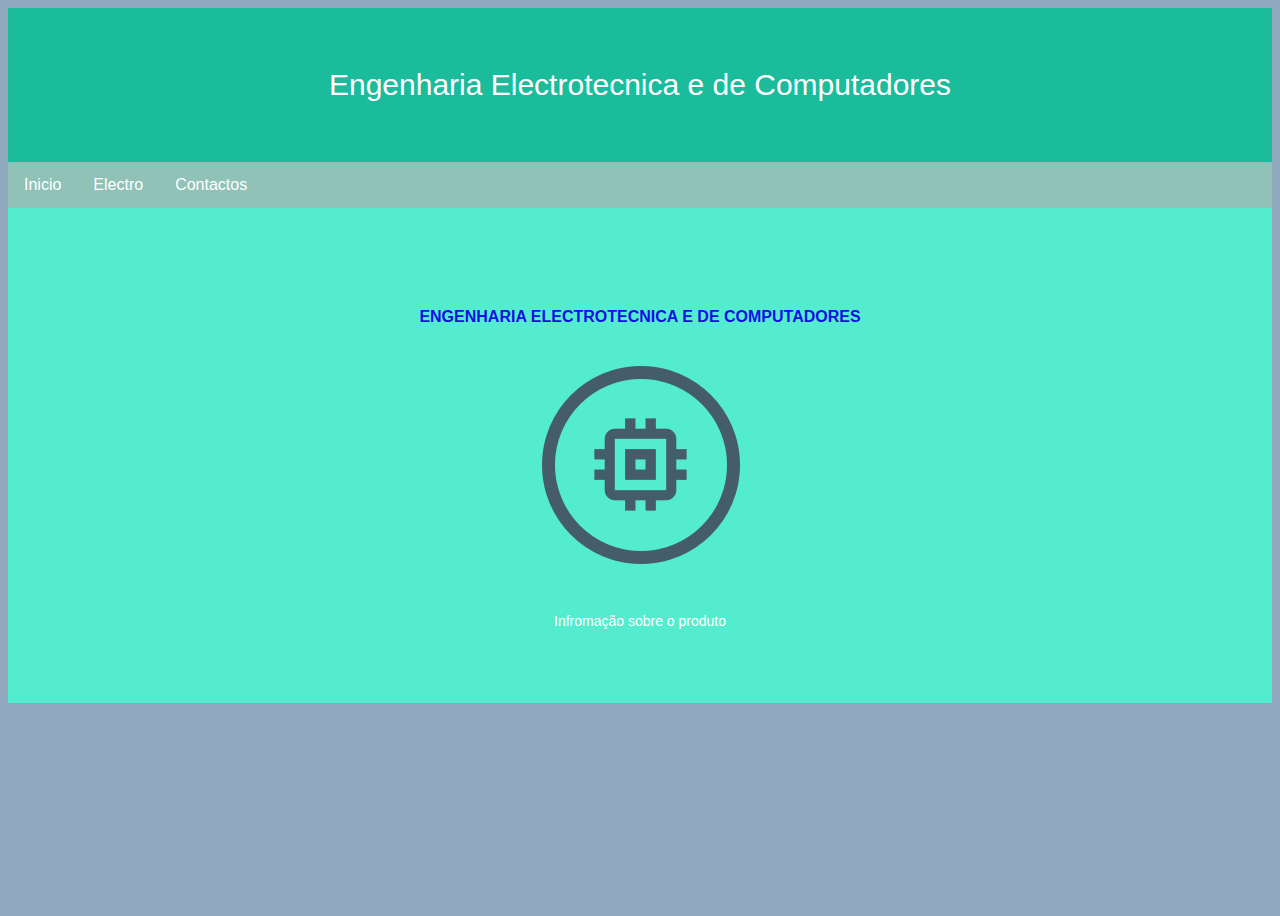
==== public_html/artigo1.html @ 99699502 "envio para git hub" ====
<!DOCTYPE html>
<html lang="pt-pt">

<head>
    <meta charset="UTF-8">
    <meta name="viewport" content="width=device-width, initial-scale=1.0">
    <meta http-equiv="X-UA-Compatible" content="ie=edge">
    <title>Artigo1</title>
    <link rel="stylesheet" type="text/css" href="css/style.css">

</head>

<body>
    <header>
        Engenharia Electrotecnica e de Computadores
    </header>
    <nav>
        <ul>
            <li><a href="index.html">Inicio</a> </li>
            <li><a href="artigo1.html">Electro</a> </li>
            <li><a href="contacto.html">Contactos</a> </li>
        </ul>
    </nav>
    <section>
        <h2>Engenharia Electrotecnica e de Computadores</h2>
        <br>

        <img src="imagens/artigo1.png">
        <p>Infromação sobre o produto</p>

    </section>
</body>

</html>
---- public_html/css/style.css ----
html {
    background-color: #8fa8be;
}

header {
    padding: 60px;
    text-align: center;
    background: #1abc9c;
    color: white;
    font-size: 30px;
}

body {
    font-family: "Poppins", sans-serif;
    height: 100vh;
}

section {
    padding: 60px;
    text-align: center;
    background: #54ecce;
    color: white;
    font-size: 30px;
}

ul {
    list-style-type: none;
    margin: 0;
    padding: 0;
    overflow: hidden;
    background-color: #90c2b8;
}

li {
    float: left;
}

li a {
    display: block;
    color: white;
    text-align: center;
    padding: 14px 16px;
    text-decoration: none;
}


/* Change the link color to #111 (black) on hover */

li a:hover {
    background-color: #111;
}

a {
    color: #021627;
    display: inline-block;
    text-decoration: none;
    font-weight: 400;
}

h2 {
    text-align: center;
    font-size: 16px;
    font-weight: 600;
    text-transform: uppercase;
    display: inline-block;
    margin: 40px 8px 10px 8px;
    color: #1310e6;
}

p {
    font-size: 14px;
}

footer {
    background-color: #1482ad;
    color: #FFFFFF;
    font-family: Verdana;
    font-size: 14px;
    text-align: center;
    padding: 3px;
}
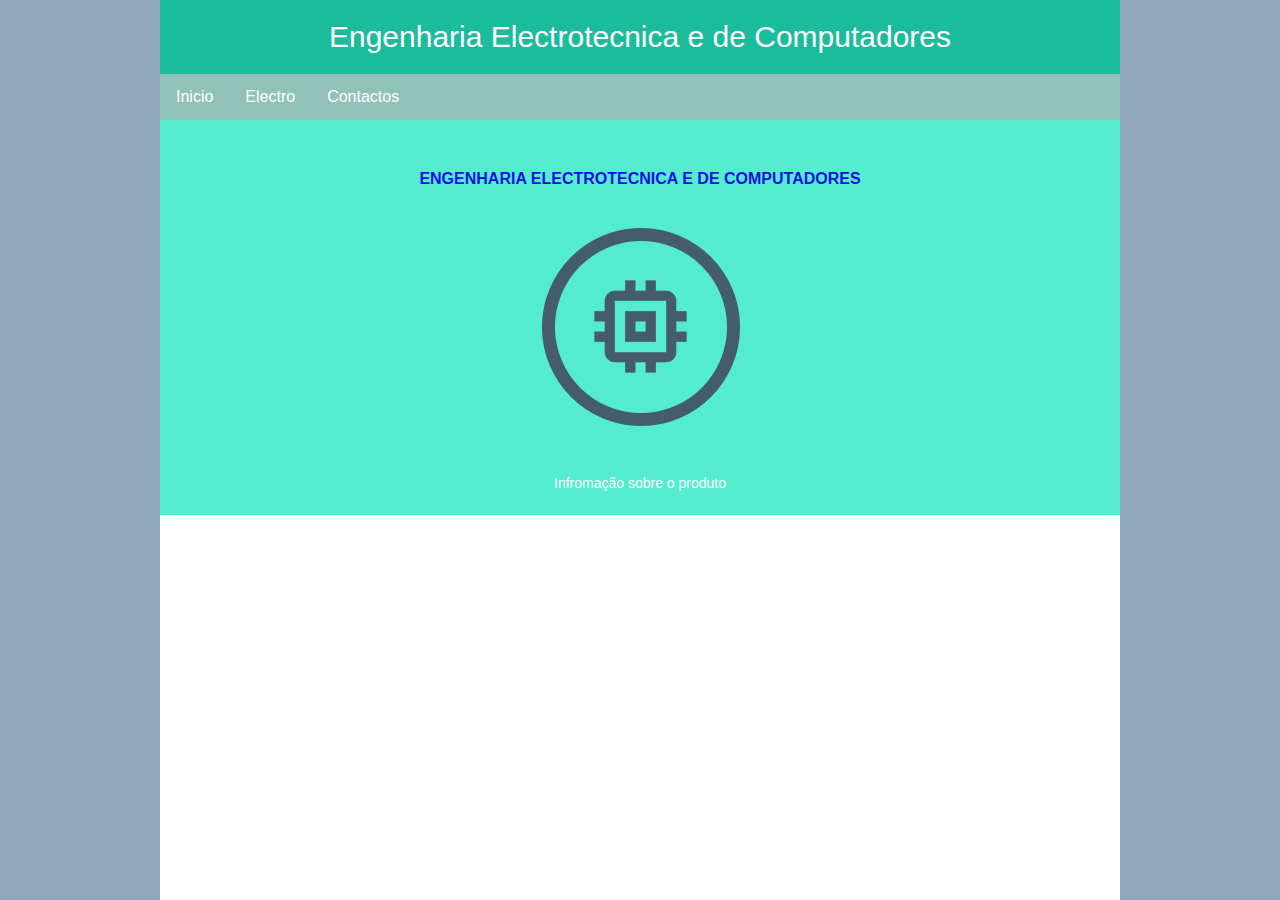
==== commit aa97bb76: "atualizações" ====
--- a/public_html/artigo1.html
+++ b/public_html/artigo1.html
@@ -5,7 +5,7 @@
     <meta charset="UTF-8">
     <meta name="viewport" content="width=device-width, initial-scale=1.0">
     <meta http-equiv="X-UA-Compatible" content="ie=edge">
-    <title>Artigo1</title>
+    <title>Engenharia Electrotecnica e de Computadores</title>
     <link rel="stylesheet" type="text/css" href="css/style.css">
 
 </head>
@@ -24,7 +24,6 @@
     <section>
         <h2>Engenharia Electrotecnica e de Computadores</h2>
         <br>
-
         <img src="imagens/artigo1.png">
         <p>Infromação sobre o produto</p>
 
--- a/public_html/css/style.css
+++ b/public_html/css/style.css
@@ -3,7 +3,7 @@
 }
 
 header {
-    padding: 60px;
+    padding: 20px;
     text-align: center;
     background: #1abc9c;
     color: white;
@@ -13,10 +13,11 @@
 body {
     font-family: "Poppins", sans-serif;
     height: 100vh;
+    background: #ffffff;
 }
 
 section {
-    padding: 60px;
+    padding: 10px;
     text-align: center;
     background: #54ecce;
     color: white;
@@ -78,4 +79,15 @@
     font-size: 14px;
     text-align: center;
     padding: 3px;
+}
+
+img {
+    max-width: 100%;
+}
+
+@media all and (min-width:960px) {
+    body {
+        width: 960px;
+        margin: auto;
+    }
 }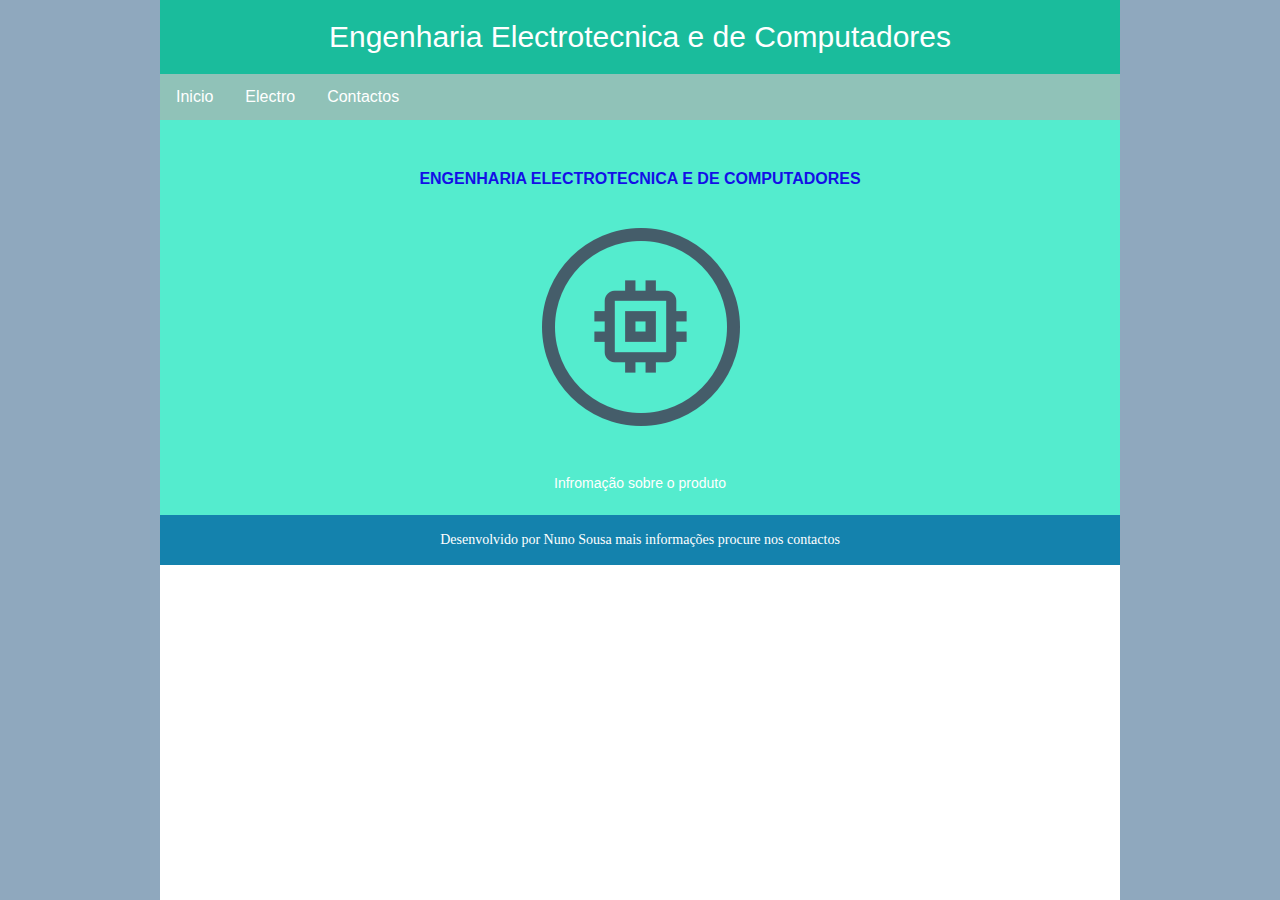
==== commit 42c6a448: "actualização com rodapé" ====
--- a/public_html/artigo1.html
+++ b/public_html/artigo1.html
@@ -28,6 +28,9 @@
         <p>Infromação sobre o produto</p>
 
     </section>
+    <footer>
+        <p>Desenvolvido por Nuno Sousa mais informações procure nos contactos</p>
+    </footer>
 </body>
 
 </html>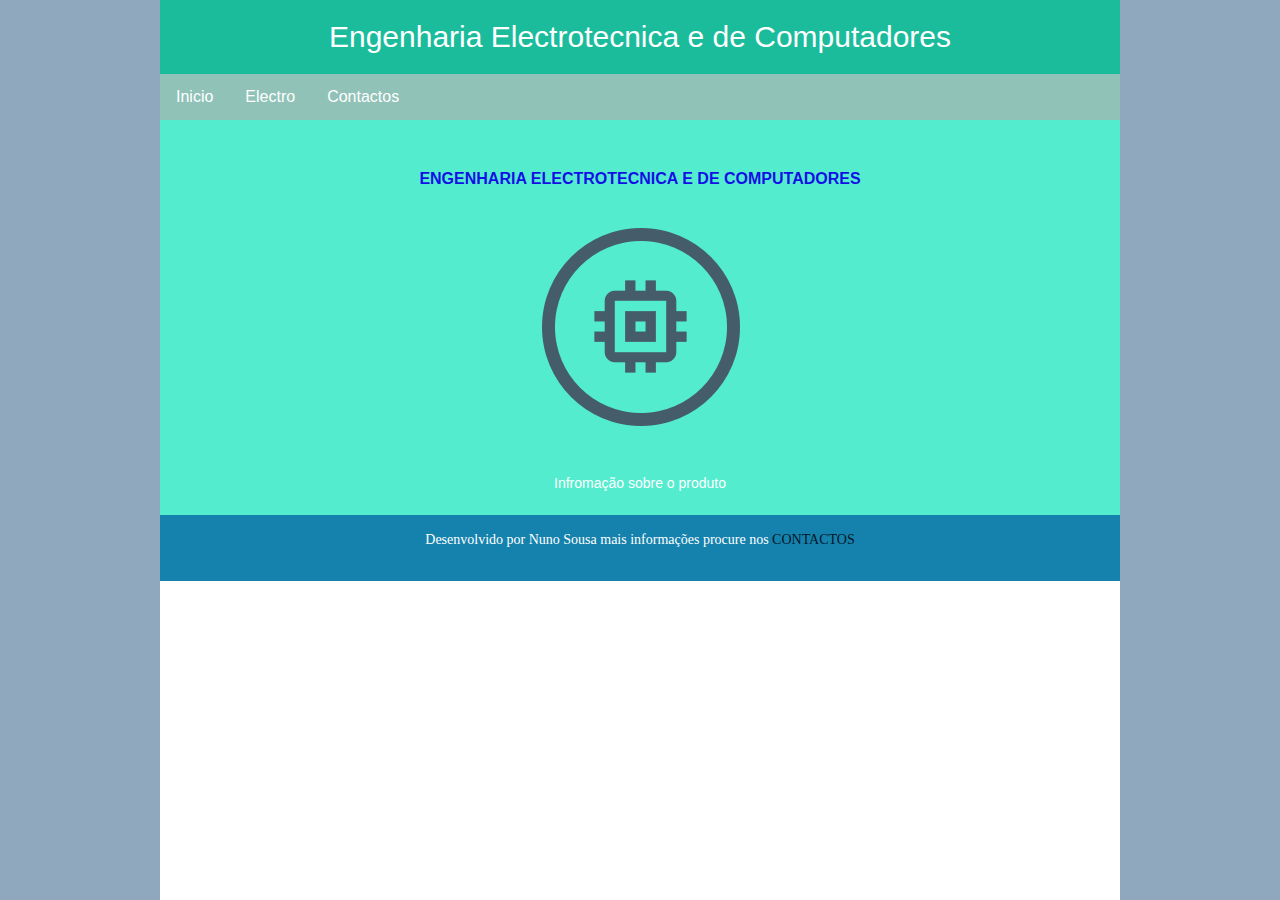
==== commit a8eb29d8: "envio para github" ====
--- a/public_html/artigo1.html
+++ b/public_html/artigo1.html
@@ -29,7 +29,9 @@
 
     </section>
     <footer>
-        <p>Desenvolvido por Nuno Sousa mais informações procure nos contactos</p>
+        <p>Desenvolvido por Nuno Sousa mais informações procure nos
+            <a href="contacto.html">
+            CONTACTOS</p>
     </footer>
 </body>
 
--- a/public_html/css/style.css
+++ b/public_html/css/style.css
@@ -85,7 +85,7 @@
     max-width: 100%;
 }
 
-@media all and (min-width:960px) {
+@media all and (min-width:767px) {
     body {
         width: 960px;
         margin: auto;
